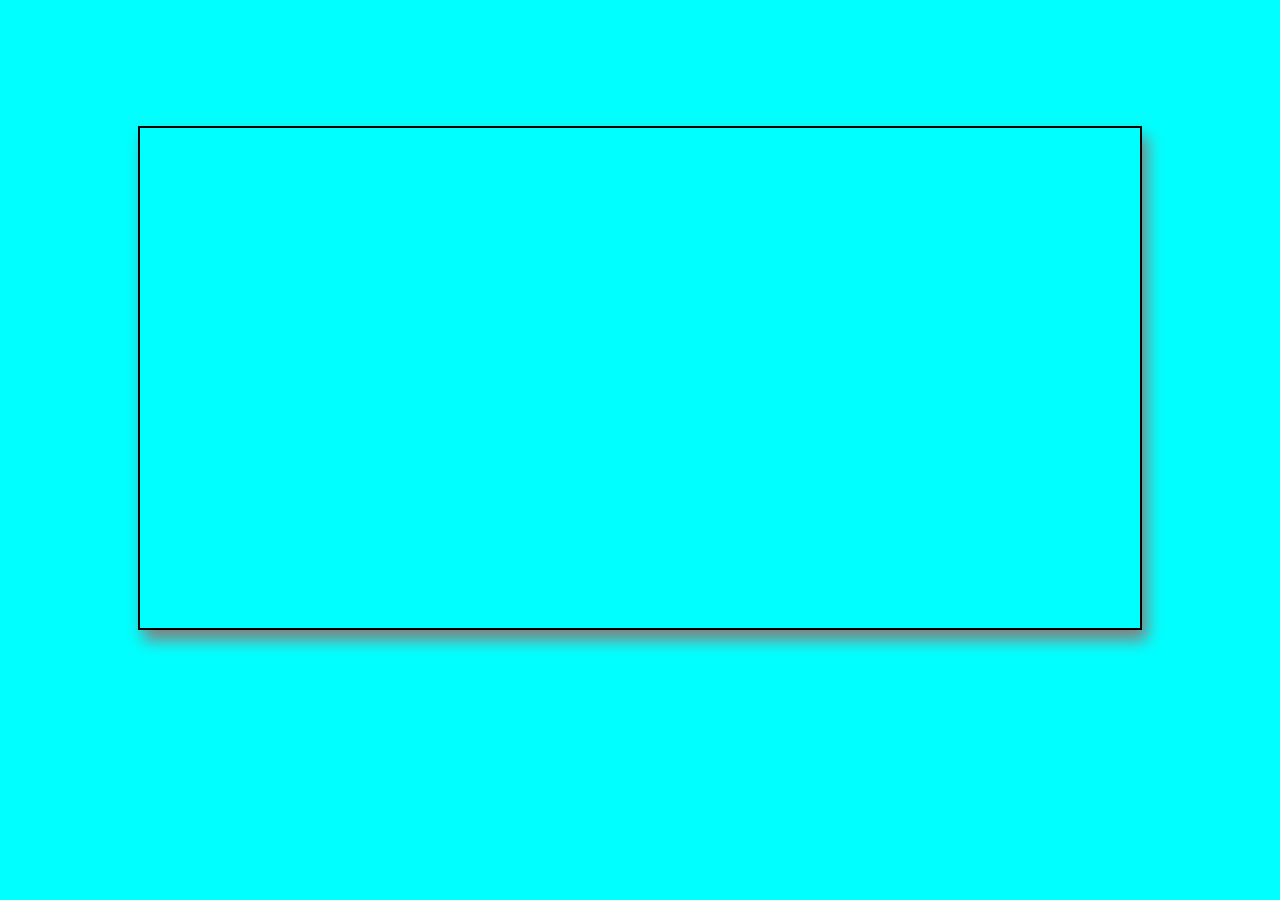
==== HTML/login.html @ ad9ebfb8 "rohan" ====
<!DOCTYPE html>
<html lang="en">
<head>
    <meta charset="UTF-8">
    <meta name="viewport" content="width=device-width, initial-scale=1.0">
    <title>Login</title>
    <link href="../CSS/login.css" rel="stylesheet">
</head>
<body>
    <div class="center"><img src=""></div>
</body>
</html>
---- CSS/login.css ----
*{
    background-color: aqua;
}
.center{
    height: 500px;
    width: 1000px;
    /* background-color: yellow; */
    border: 2px solid black;
    margin: auto;
    align-items: center;
    justify-items: center;
    margin-top: 10%;
    box-shadow: gray 5px 10px 15px;
}
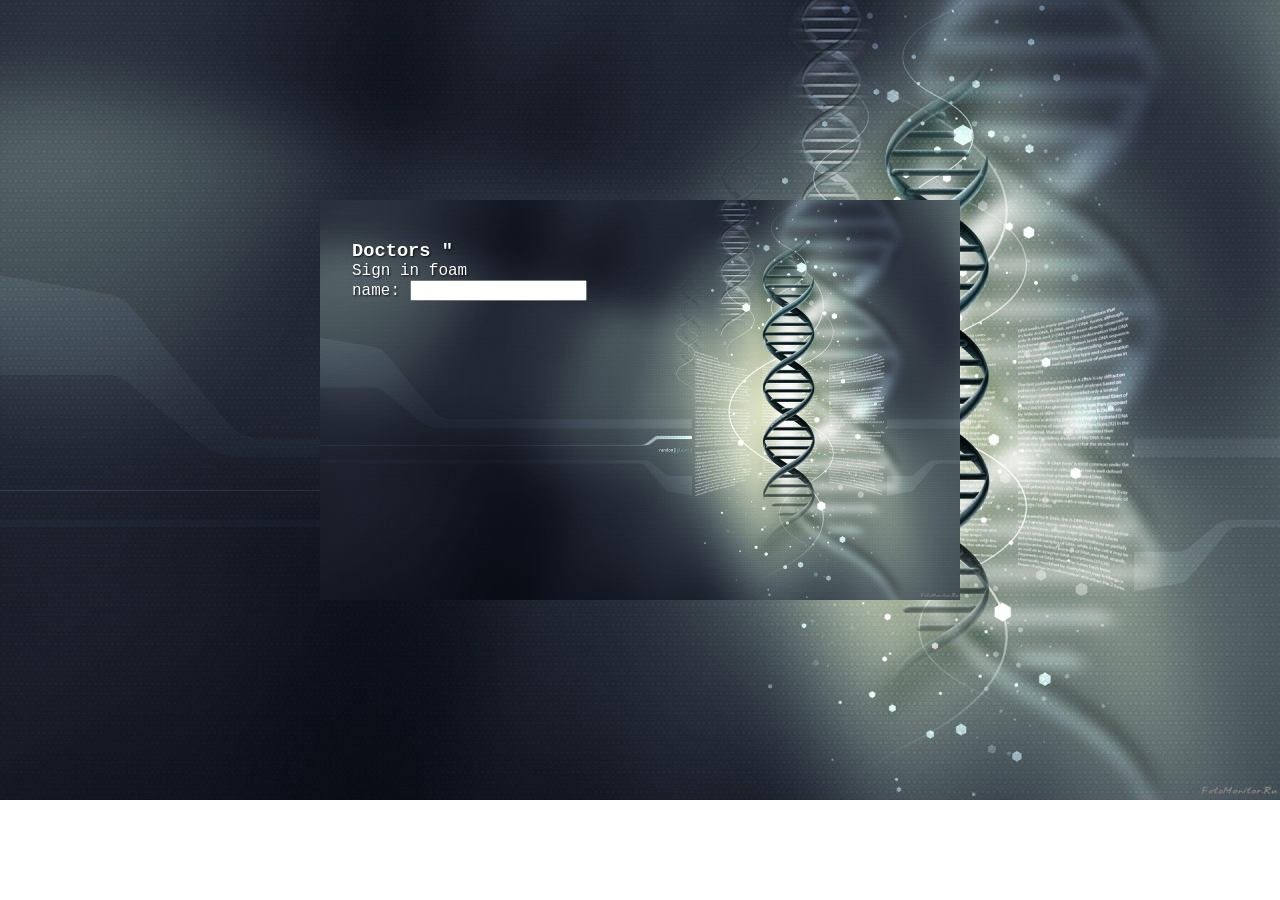
==== commit c603ab98: "rohan" ====
--- a/HTML/login.html
+++ b/HTML/login.html
@@ -7,6 +7,21 @@
     <link href="../CSS/login.css" rel="stylesheet">
 </head>
 <body>
-    <div class="center"><img src=""></div>
+    <div class="relative-container">
+  <img src="../Images/136920.jpg" alt="Background" class="background-img">
+
+  <div class="nested-panel">
+    <img src="../Images/136920.jpg" alt="Panel" class="panel-img">
+    
+    <div class="text-on-panel">
+      <h3>Doctors "</h3>
+      <p>Sign in foam</p>
+      <form>
+        name:
+        <input type="text">
+      </form>
+    </div>
+  </div>
+</div>
 </body>
 </html>
--- a/CSS/login.css
+++ b/CSS/login.css
@@ -1,14 +1,36 @@
 *{
-    background-color: aqua;
+    margin: 0;
 }
-.center{
-    height: 500px;
-    width: 1000px;
-    /* background-color: yellow; */
-    border: 2px solid black;
-    margin: auto;
-    align-items: center;
-    justify-items: center;
-    margin-top: 10%;
-    box-shadow: gray 5px 10px 15px;
+.relative-container {
+  position: relative; /* This traps the nested panel */
+  width: fit-content; 
 }
+
+.background-img {
+  display: block;
+  max-width: 100%;
+  height: auto;
+}
+
+.nested-panel {
+  position: absolute; 
+  top: 50%;
+  left: 50%;
+  transform: translate(-50%, -50%);
+  display: inline-block;
+}
+
+.panel-img {
+  display: block;
+  max-width: 100%;
+}
+
+.text-on-panel {
+  position: absolute;
+  top: 10%; 
+  left: 5%;
+  width: 40%;
+ color: white; 
+  font-family: 'Courier New', Courier, monospace;
+  text-shadow: 1px 1px 2px rgba(0,0,0,0.8);
+}
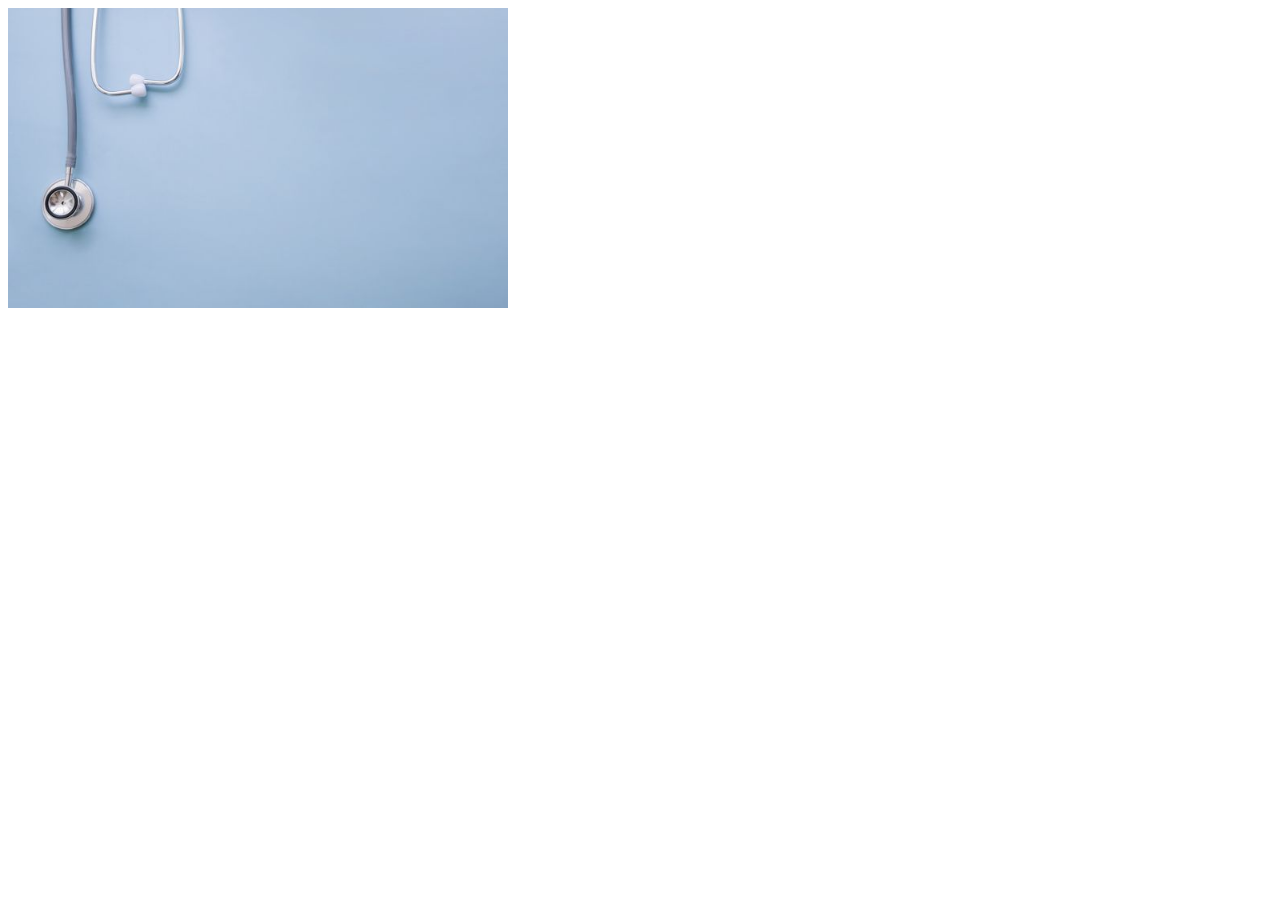
==== commit 7774b6f3: "rohan" ====
--- a/HTML/login.html
+++ b/HTML/login.html
@@ -7,21 +7,9 @@
     <link href="../CSS/login.css" rel="stylesheet">
 </head>
 <body>
-    <div class="relative-container">
-  <img src="../Images/136920.jpg" alt="Background" class="background-img">
-
-  <div class="nested-panel">
-    <img src="../Images/136920.jpg" alt="Panel" class="panel-img">
-    
-    <div class="text-on-panel">
-      <h3>Doctors "</h3>
-      <p>Sign in foam</p>
-      <form>
-        name:
-        <input type="text">
-      </form>
-    </div>
-  </div>
+<div class="image-slider">
+  <img src="../Images/image2.jpg" alt="Second Image" class="bottom-img">
+  <img src="../Images/image1.jpg" alt="First Image" class="top-img">
 </div>
 </body>
 </html>
--- a/CSS/login.css
+++ b/CSS/login.css
@@ -1,36 +1,37 @@
-*{
-    margin: 0;
-}
-.relative-container {
-  position: relative; /* This traps the nested panel */
-  width: fit-content; 
+/* 1. Set up the container so the images can stack inside it */
+.image-slider {
+  position: relative;
+  width: 100%;
+  max-width: 500px; /* Adjust this to fit your design */
+  height: 300px;    /* Make sure to set a height! */
+  overflow: hidden;
 }
 
-.background-img {
-  display: block;
-  max-width: 100%;
-  height: auto;
+/* 2. Force both images to stack perfectly over each other */
+.image-slider img {
+  position: absolute;
+  top: 0;
+  left: 0;
+  width: 100%;
+  height: 100%;
+  object-fit: cover; /* Keeps the images from stretching */
 }
 
-.nested-panel {
-  position: absolute; 
-  top: 50%;
-  left: 50%;
-  transform: translate(-50%, -50%);
-  display: inline-block;
+/* 3. Apply the animation ONLY to the top image */
+.top-img {
+  /* "infinite" makes it loop forever */
+  animation: fadeSwap 6s infinite ease-in-out; 
 }
 
-.panel-img {
-  display: block;
-  max-width: 100%;
-}
-
-.text-on-panel {
-  position: absolute;
-  top: 10%; 
-  left: 5%;
-  width: 40%;
- color: white; 
-  font-family: 'Courier New', Courier, monospace;
-  text-shadow: 1px 1px 2px rgba(0,0,0,0.8);
+/* 4. Define the animation timeline */
+@keyframes fadeSwap {
+  0%, 40% { 
+    opacity: 1; /* Top image is fully visible for the first chunk of time */
+  }
+  50%, 90% { 
+    opacity: 0; /* Top image fades away, revealing the bottom image */
+  }
+  100% { 
+    opacity: 1; /* Fades back to the top image to restart the loop */
+  }
 }
